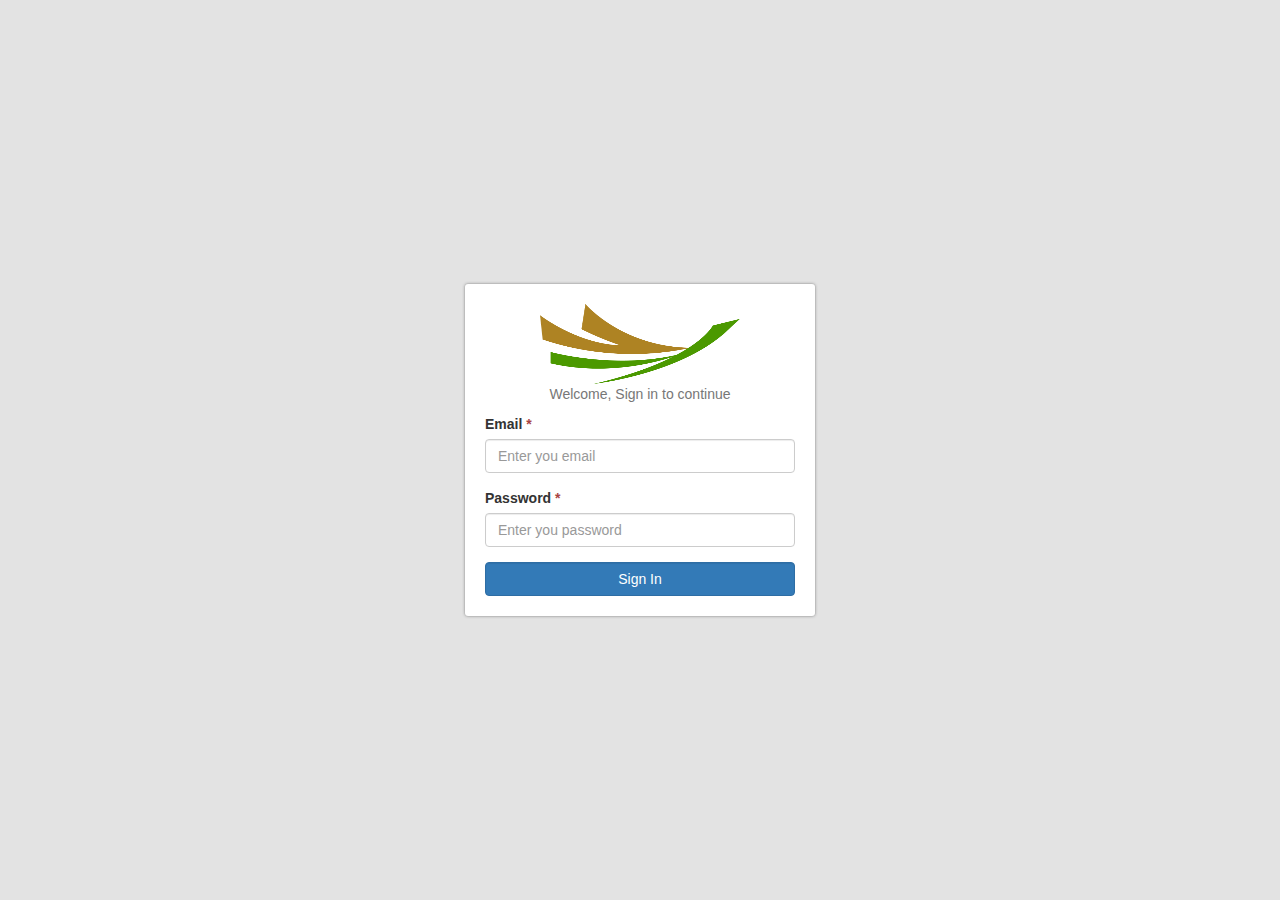
==== dashboard/profile.html @ 952f6209 "created and javascript added" ====
<!DOCTYPE html>
<html lang="en">
  <head>
    <meta charset="UTF-8" />
    <meta http-equiv="X-UA-Compatible" content="IE=edge" />
    <meta name="viewport" content="width=device-width, initial-scale=1.0" />
    <script>
      const item = sessionStorage.getItem('login')
      if(!item){
        location.href = "../index.html"
      }
    </script>
    <link
      rel="stylesheet"
      href="https://cdn.jsdelivr.net/npm/bootstrap@3.3.7/dist/css/bootstrap.min.css"
      integrity="sha384-BVYiiSIFeK1dGmJRAkycuHAHRg32OmUcww7on3RYdg4Va+PmSTsz/K68vbdEjh4u"
      crossorigin="anonymous"
    />
    <link rel="stylesheet" href="../css/main.css" />
    <link rel="stylesheet" href="../css/profile.css" />
    <link
      rel="stylesheet"
      href="https://cdnjs.cloudflare.com/ajax/libs/font-awesome/4.7.0/css/font-awesome.min.css"
    />
    <link
      rel="shortcut icon"
      href="../assets/images/logo.png"
      type="image/x-icon"
    />

    <title>Acccount Details</title>
  </head>
  <body class="j-relative">
    <div class="container">
      <div class="j-d-flex j-align-center section-1 j-my-20">
        <a href="dashboard.html"
          ><img src="../assets/images/logo.png" alt="" class="logo"
        /></a>
        <div class="j-d-flex j-ml-auto">
          <a href="dashboard.html" class="j-d-flex j-align-center j-ml-20">
            <div><i class="fa fa-home" aria-hidden="true"></i></div>
            <div class="j-ml-5 j-d-none-tab">Home</div>
          </a>
          <a
            class="j-d-flex j-align-center j-ml-20 j-cursor-pointer"
            id="contact"
          >
            <div><i class="fa fa-address-book" aria-hidden="true"></i></div>
            <div class="j-ml-5 j-d-none-tab">Contact Us</div>
          </a>
          <a href="profile.html" class="j-d-flex j-align-center j-ml-20">
            <div><i class="fa fa-user" aria-hidden="true"></i></div>
            <div class="j-ml-5 j-d-none-tab">My Account</div>
          </a>
        </div>
      </div>
    </div>

    <div class="profile-section">
      <div class="container">
        <div class="j-d-flex j-space-between txt-trans text-danger">
          <div><strong>My Account</strong></div>
          <div class="j-cursor-pointer">
            <span><i class="fa fa-sign-out"></i></span>logout
          </div>
        </div>
        <div class="j-mt-5 row">
          <div class="col-md-3 col-sm-12">
            <div>
              <img
                src="../assets/images/user.png"
                alt=""
                width="150px"
                style="border-radius: 100%"
              />
            </div>
          </div>
          <div class="col-md-7 col-sm-12">
            <div class="row">
              <h3 class="col-md-12">ABILITY ESSIEN</h3>
            </div>
            <div class="j-mt-5 row">
              <div class="txt-trans col-sm-4">
                <p class="blu-txt">Mobile Number</p>
                <p>0901369164</p>
              </div>
              <div class="col-sm-4">
                <p class="txt-trans blu-txt">Email ID</p>
                <p>joshuababatunde@gmail.com</p>
              </div>
              <div class="col-sm-4">
                <p class="txt-trans blu-txt">METER NUMBER</p>
                <p>6789564387</p>
              </div>
            </div>
          </div>
        </div>
      </div>
    </div>

    <div class="details j-mt-5 mg-top">
      <div class="container line">
        <div class="row">
          <div class="col-md-12">
            <h4>Change Password</h4>
          </div>
          <div class="col-md-4 j-mt-5">
            <div class="form-group">
              <label for="oldPassword">Old Password</label>
              <input
                type="password"
                name="oldPassword"
                id="oldPassword"
                class="form-control"
                placeholder="********"
                aria-describedby="helpId"
              />
              <!-- <small id="helpId" class="text-muted">Help text</small> -->
            </div>
          </div>
          <div class="col-md-4 j-mt-5">
            <div class="form-group">
              <label for="newPassword">New Password</label>
              <input
                type="password"
                name="newPassword"
                id="newPassword"
                class="form-control"
                placeholder="********"
                aria-describedby="helpId"
              />
              <!-- <small id="helpId" class="text-muted">Help text</small> -->
            </div>
          </div>
          <div class="col-md-4 j-mt-5">
            <div class="form-group">
              <label for="confirmPassword">Confirm Password</label>
              <input
                type="password"
                name="confirmPassword"
                id="confirmPassword"
                class="form-control"
                placeholder="********"
                aria-describedby="helpId"
              />
              <!-- <small id="helpId" class="text-muted">Help text</small> -->
            </div>
          </div>
        </div>
      </div>
    </div>

    <div class="container">
      <div class="row">
        <div class="col-md-12 j-mt-5 j-d-flex j-space-between">
          <div></div>
          <button type="submit" class="btn btn-primary">Submit</button>
        </div>
      </div>
    </div>
    <div class="j-my-20 text-center">
      &copy; Iobotech (2022)
    </div>
    <div class="j-modal" id="j-modal">
      <div class="close" id="close-j-modal">x</div>
      <form action="">
        <div class="form-group">
          <label for="title">Title</label>
          <input
            type="text"
            name="title"
            id="title"
            class="form-control"
            placeholder="Enter the title of your message"
            aria-describedby="helpId"
          />
          <!-- <small id="helpId" class="text-muted">Help text</small> -->
        </div>
        <div class="form-group">
          <label for="subject">Subject</label>
          <textarea
            class="form-control"
            name="subject"
            id="subject"
            rows="5"
          ></textarea>
        </div>
        <button type="submit" class="btn btn-primary form-control">
          Submit
        </button>
      </form>
    </div>
    <script src="../js/profile.js"></script>
  </body>
</html>
---- css/main.css ----
a, a:hover{
    text-decoration: none;
}
.j-align-center{
    align-items: center;
}
.j-justify-center{
    justify-content: center;
}
.j-space-between{
    justify-content: space-between;
}
.j-d-block{
    display: block;
}
.j-d-flex{
    display: flex;
}
.j-d-none{
    display: none;
}
.j-mt-5{
    margin-top: 15px
}
.j-ml-5{
    margin-left: 5px;
}
.j-mb-15{
    margin-bottom: 15px;
}
.j-ml-auto{
    margin-left: auto;
}
.j-ml-20{
    margin-left: 20px
}
.j-ml-10{
    margin-left: 10px
}
.j-my-auto{
    margin-left: auto;
    margin-right: auto;
}
.j-mx-correct{
    margin-right: 30px;
    margin-left: 30px;
}
.j-my-20{
    margin-top: 20px;
    margin-bottom: 20px;
}
.j-my-30{
    margin-top: 30px;
    margin-bottom: 30px;
}
.j-py-20{
    padding-top: 20px;
    padding-bottom: 20px;
}
.border{
    border: 1px solid #000;
}
.j-text-light{
    color: #fff;
}
body{
    scroll-behavior: smooth;
}
.logo{
    width: 60px;
    height: 30px;
}
.j-flex-wrap{
    flex-wrap: wrap;
}
.j-cursor-pointer{
    cursor: pointer;
}
.j-relative{
    position: relative;
}
.j-modal{
    width: 400px;
    max-width: 80%;
    position: absolute;
    left: 50%;
    transform: translateX(-50%);
    top: -400px;
    background: #e3e3e3;
    padding: 30px;
    resize: none;
    border-radius: 5px;
    transition: all ease .3s;
}
.show-j-modal{
    top: 100px;
}
@media screen and (max-width: 768px){
    .j-d-none-tab{
        display: none;
    }
}
---- css/profile.css ----
.section-1{
  margin-left: -15px;
  margin-right: -15px;
}

.txt-trans{
  text-transform: uppercase;
}

.mg-lft{
  margin-left: 1em;
}
.mg-top{
  margin-top: 2rem
}

.full-width{
  width: 100%;
  padding-left: 2rem;
  border: 1px solid red;
}

.profile-section{
  background: #e7e7e7;
  padding: 1em;
}

.line{
  border-bottom: 2px solid #dbdbdb;
  padding-top: 2rem;
}

.blu-txt{
  color: #3345b7;
}

.fa-inbox-in{
  color: darkred;
}

@media screen and (max-width: 768px){
  .section-1{
    margin-top: 0;
    margin-bottom: 0;
    padding-right: 15px;
  }
  .profile-section{
    margin-top: 0;
  }
}
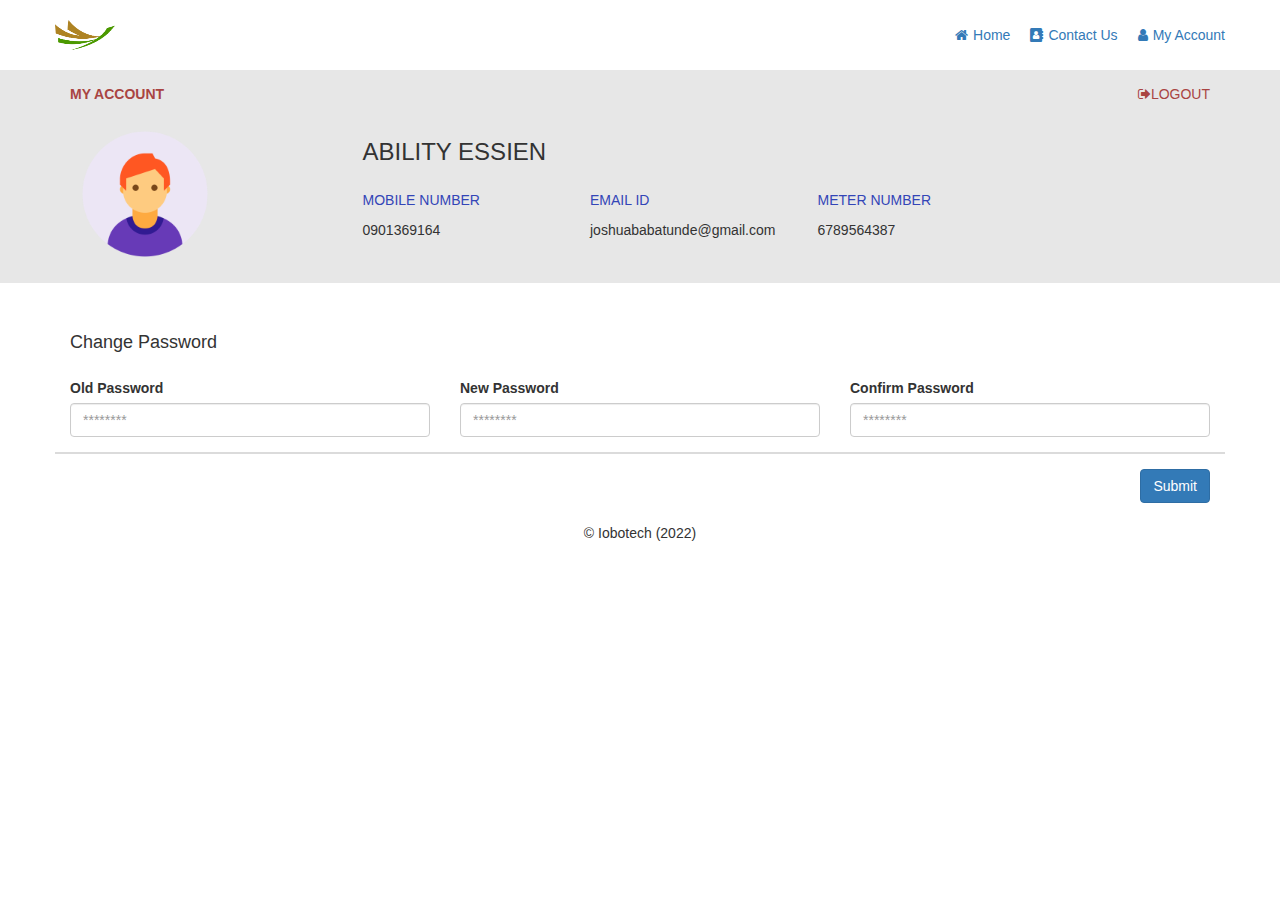
==== commit feedec0a: "updated" ====
--- a/dashboard/profile.html
+++ b/dashboard/profile.html
@@ -4,12 +4,12 @@
     <meta charset="UTF-8" />
     <meta http-equiv="X-UA-Compatible" content="IE=edge" />
     <meta name="viewport" content="width=device-width, initial-scale=1.0" />
-    <script>
+    <!-- <script>
       const item = sessionStorage.getItem('login')
       if(!item){
         location.href = "../index.html"
       }
-    </script>
+    </script> -->
     <link
       rel="stylesheet"
       href="https://cdn.jsdelivr.net/npm/bootstrap@3.3.7/dist/css/bootstrap.min.css"
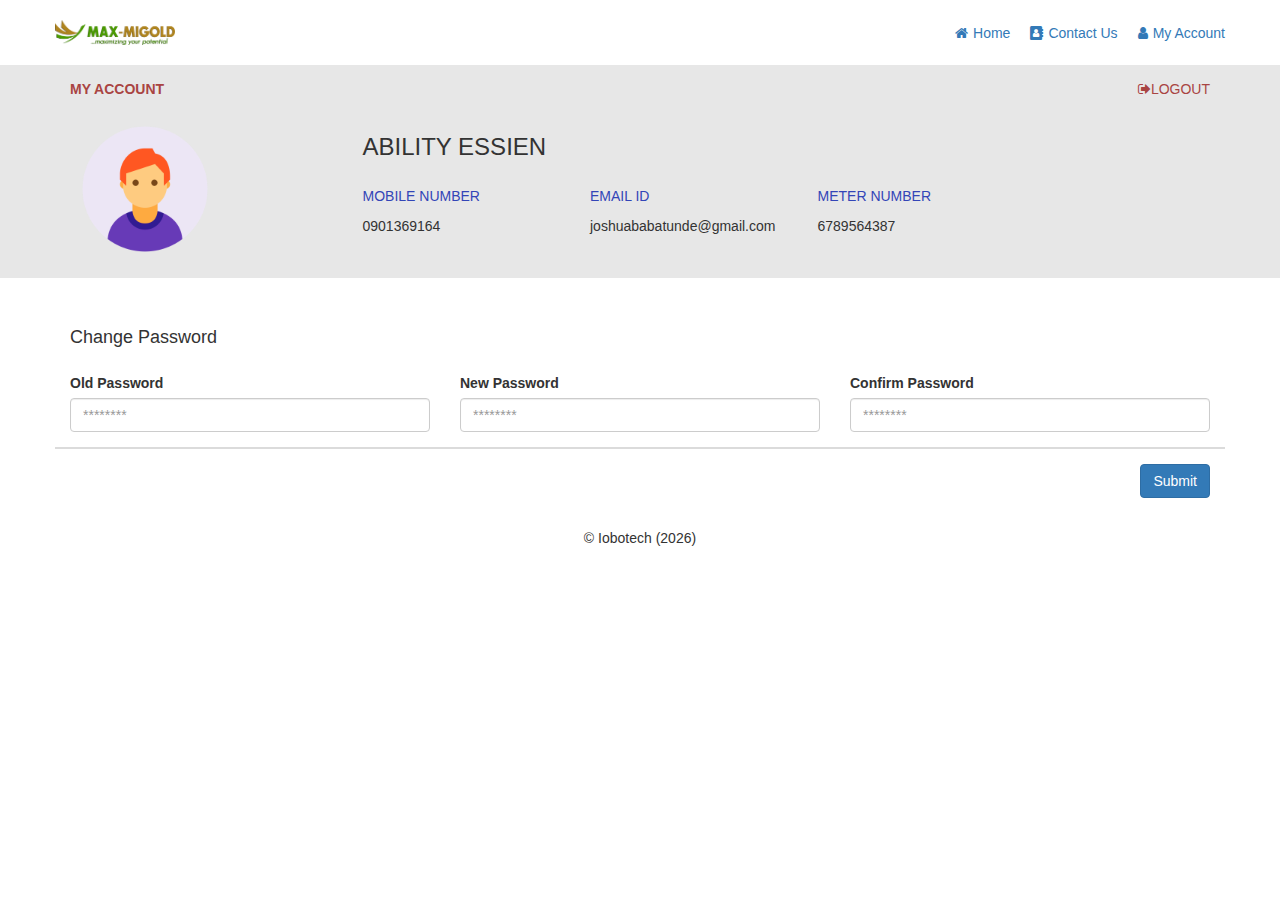
==== commit cf321199: "new update" ====
--- a/dashboard/profile.html
+++ b/dashboard/profile.html
@@ -30,7 +30,7 @@
 
     <title>Acccount Details</title>
   </head>
-  <body class="j-relative">
+  <body class="j-relative" onload="loadYear()">
     <div class="container">
       <div class="j-d-flex j-align-center section-1 j-my-20">
         <a href="dashboard.html"
@@ -158,8 +158,14 @@
         </div>
       </div>
     </div>
-    <div class="j-my-20 text-center">
-      &copy; Iobotech (2022)
+    <div class="j-my-30 text-center">
+      &copy; Iobotech (<span id="year"></span>)
+      <script>
+        function loadYear(){
+          let d = new Date()
+          document.getElementById('year').innerText = d.getFullYear();
+        }
+      </script>
     </div>
     <div class="j-modal" id="j-modal">
       <div class="close" id="close-j-modal">x</div>
--- a/css/main.css
+++ b/css/main.css
@@ -67,8 +67,7 @@
     scroll-behavior: smooth;
 }
 .logo{
-    width: 60px;
-    height: 30px;
+    width: 120px;
 }
 .j-flex-wrap{
     flex-wrap: wrap;
@@ -95,6 +94,9 @@
 .show-j-modal{
     top: 100px;
 }
+textarea{
+    resize: none;
+}
 @media screen and (max-width: 768px){
     .j-d-none-tab{
         display: none;
